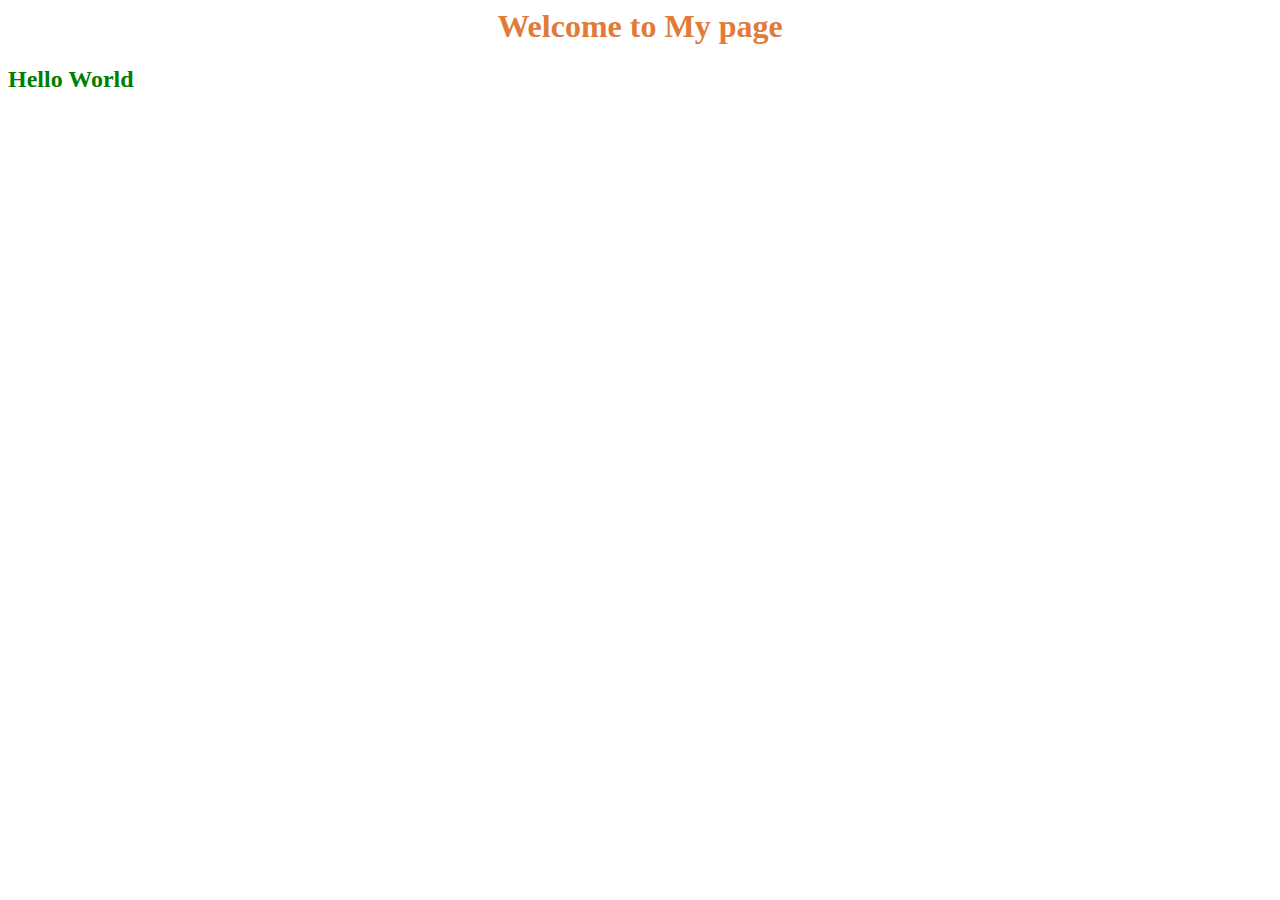
==== index.html @ 54f8c78c "Update and rename pro1.html to index.html" ====
<DOCTYPE HTML>
<html>
    <head>
    
        <link rel="stylesheet" href="pro1.css">
        
        <body>
            <h1>Welcome to My page</h1>
            <h2> Hello World </h2>       

        </body>

    </head>
    
</html>
---- pro1.css ----
h2 {
     color: Green;
     size: 30px;
     font-weight: bold;
   }
   
h1 {
     color: #e07b39;
     text-align : center;
   
   }
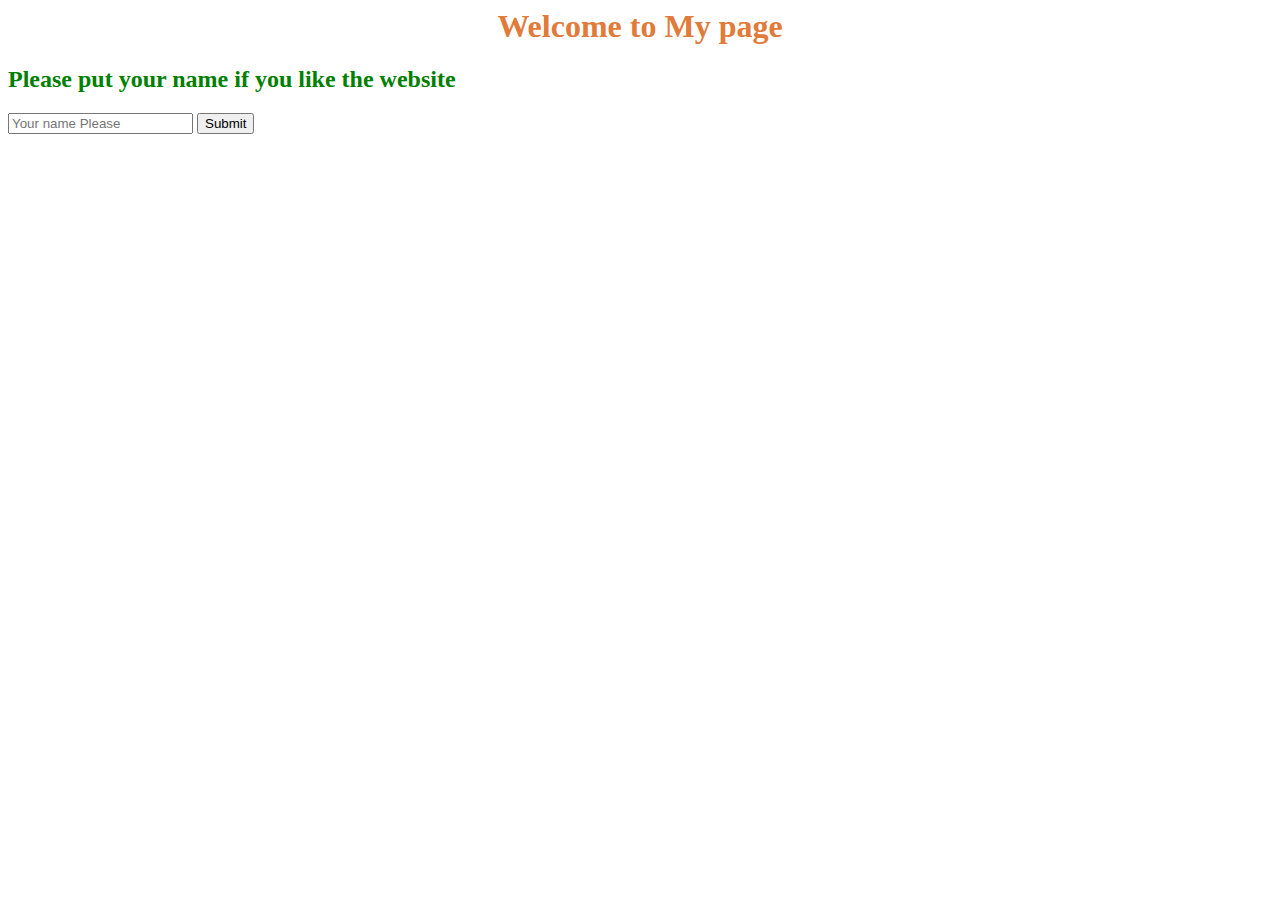
==== commit f0b1c6a3: "new Button been added" ====
--- a/index.html
+++ b/index.html
@@ -2,12 +2,18 @@
 <html>
     <head>
     
-        <link rel="stylesheet" href="pro1.css">
+        <link rel="stylesheet" href="styling.css">
         
         <body>
-            <h1>Welcome to My page</h1>
-            <h2> Hello World </h2>       
+            <h1>Welcome to My page</h1> 
 
+            <h2> Please put your name if you like the website </h2> 
+            
+            <form>
+                <input type="text" placeholder="Your name Please" name="name"> 
+                <button>Submit</button>
+            </form>
+            
         </body>
 
     </head>
--- a/styling.css
+++ b/styling.css
@@ -0,0 +1,13 @@
+
+h2 {
+     color: Green;
+     size: 30px;
+     font-weight: bold;
+   }
+   
+h1 {
+     color: #e07b39;
+     text-align : center;
+   
+   } 
+
